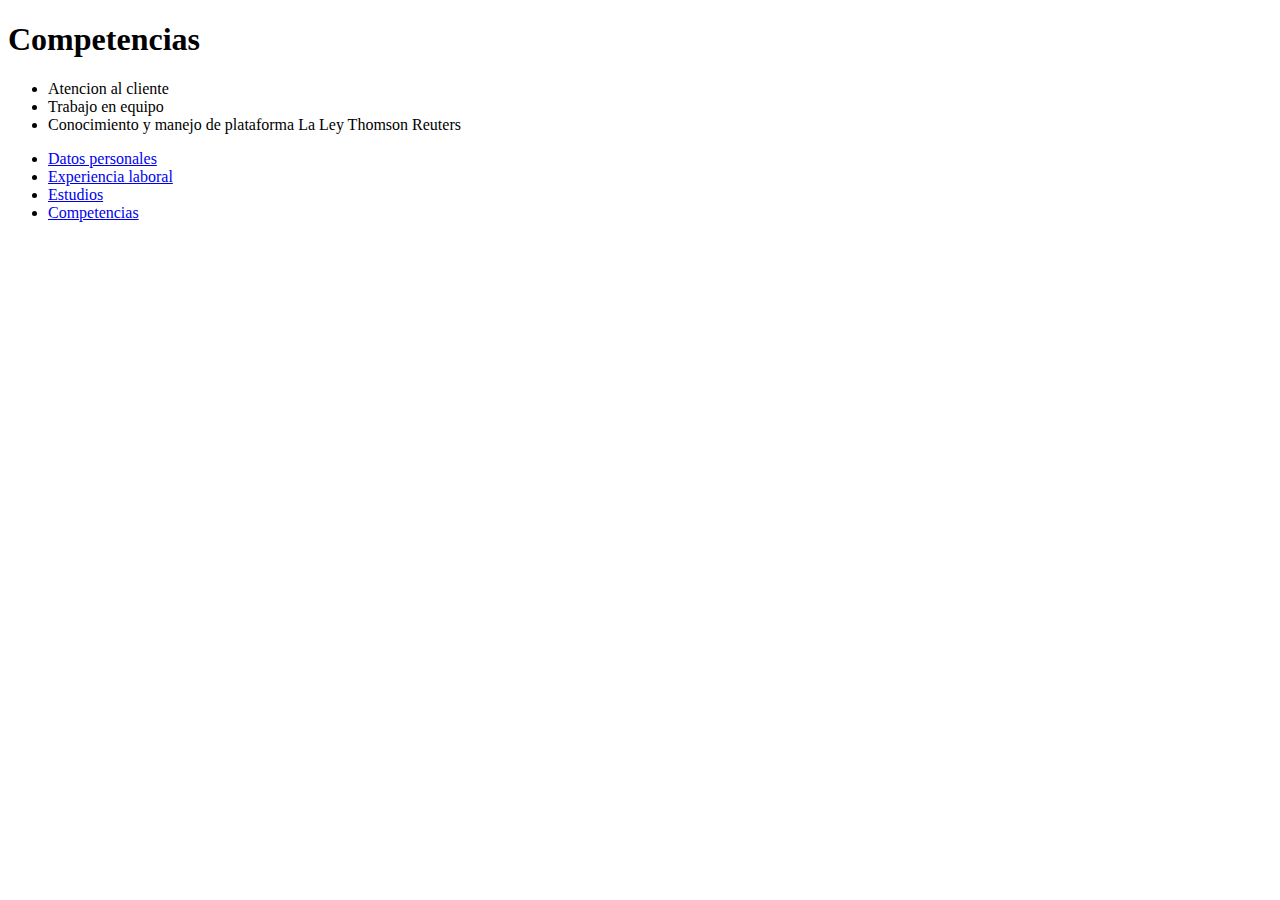
==== competencia.html @ 49e98ad1 "version1" ====
<!DOCTYPE html>
<html lang="en">
<head>
    <meta charset="UTF-8">
    <meta http-equiv="X-UA-Compatible" content="IE=edge">
    <meta name="viewport" content="width=device-width, initial-scale=1.0">
    <title>Competencias</title>
</head>
<body>
    <h1>Competencias</h1>
    <ul>
        <li>Atencion al cliente</li>
        <li>Trabajo en equipo</li>
        <li>Conocimiento y manejo de plataforma La Ley Thomson Reuters</li>
        

            
    </ul>
   
    <ul>
        <li><a href="./index.html">Datos personales</a></li>
        <li><a href="./experiencia_laboral.html">Experiencia laboral</a></li>
        <li><a href="./estudios.html">Estudios</a></li>
        <li><a href="./competencia.html">Competencias</a></li>
    </ul>
</body>
</html>
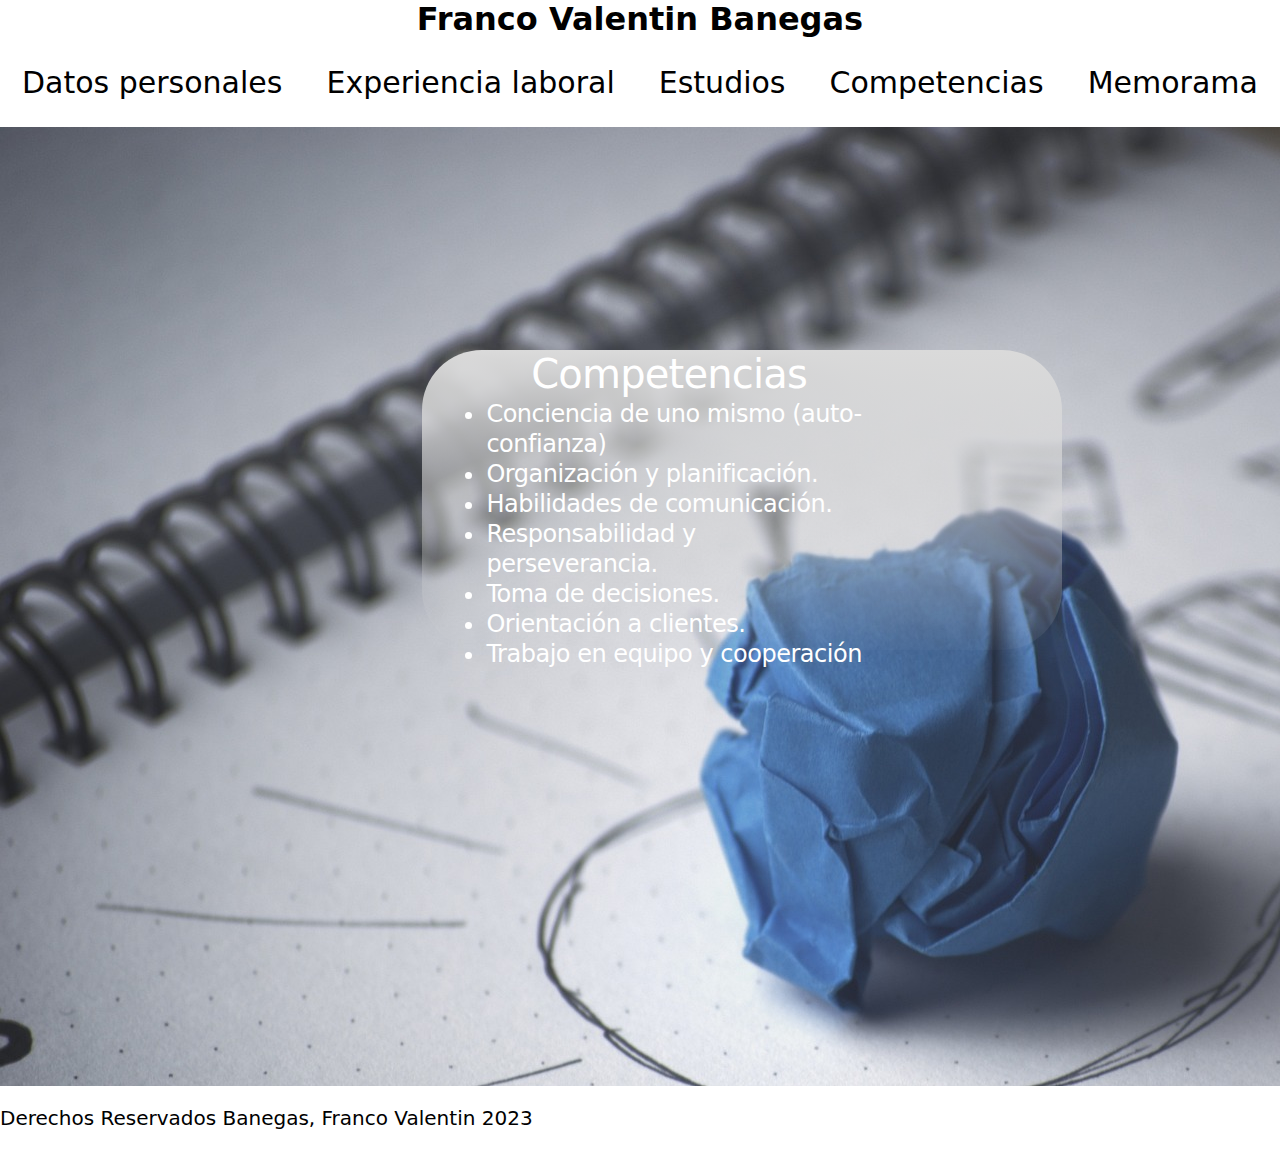
==== commit ac45b8aa: "Add files via upload" ====
--- a/competencia.html
+++ b/competencia.html
@@ -5,23 +5,41 @@
     <meta http-equiv="X-UA-Compatible" content="IE=edge">
     <meta name="viewport" content="width=device-width, initial-scale=1.0">
     <title>Competencias</title>
+    <link rel="stylesheet" href="style.css">
 </head>
 <body>
-    <h1>Competencias</h1>
-    <ul>
-        <li>Atencion al cliente</li>
-        <li>Trabajo en equipo</li>
-        <li>Conocimiento y manejo de plataforma La Ley Thomson Reuters</li>
+    <header> 
+        <h1 class="encabezadoPrincipal">Franco Valentin Banegas</h1>
+            <nav class="navBar">
+                <ul class="listaNav">
+                    <li class="liStyle"><a href="./index.html">Datos personales</a></li>
+                    <li class="liStyle"><a href="./experiencia_laboral.html">Experiencia laboral</a></li>
+                    <li class="liStyle"><a href="./estudios.html">Estudios</a></li>
+                    <li class="liStyle"><a href="./competencia.html">Competencias</a></li>
+                    <li class="liStyle"><a href="./play.html">Memorama</a></li>
+                </ul>
+            </nav>
+    </header>
+    <main class="main4">
         
+        <div class="contenedorParrafo4">
+            <h2>Competencias</h2>
+            <div class="textcontenedor4">
+                <ul>
+                    <li>Conciencia de uno mismo (auto-confianza)</li>
+                    <li>Organización y planificación.</li>
+                    <li>Habilidades de comunicación.</li>
+                    <li>Responsabilidad y perseverancia.</li>
+                    <li>Toma de decisiones.</li>
+                    <li>Orientación a clientes.</li>
+                    <li>Trabajo en equipo y cooperación</li>
+                </ul>
+            </div>
+        </div>    
 
-            
-    </ul>
-   
-    <ul>
-        <li><a href="./index.html">Datos personales</a></li>
-        <li><a href="./experiencia_laboral.html">Experiencia laboral</a></li>
-        <li><a href="./estudios.html">Estudios</a></li>
-        <li><a href="./competencia.html">Competencias</a></li>
-    </ul>
+    </main> 
+    <footer>
+        <p>Derechos Reservados Banegas, Franco Valentin 2023</p>
+    </footer> 
 </body>
 </html>--- a/style.css
+++ b/style.css
@@ -0,0 +1,383 @@
+*{
+    margin: 0%;
+    padding: 0%;
+    box-sizing: border-box;
+}
+.encabezadoPrincipal{
+    color:rgb(0, 0, 0) ;
+    text-align: center;
+    font-family:system-ui, -apple-system, BlinkMacSystemFont, 'Segoe UI', Roboto, Oxygen, Ubuntu, Cantarell, 'Open Sans', 'Helvetica Neue', sans-serif;    
+    
+}
+.imagennegra{
+    
+    padding: 20px;
+    border-radius: 40px;
+    width: 217,173px;
+    height: 208,492px;
+    flex-shrink: 0;
+    margin-left: 60%;  
+}
+.boton{
+    border-radius: 20px;
+    background: #ffffff;
+    width: 200px;
+    height: 75px;
+    flex-shrink: 0;
+}
+.navBar{
+    display: flex;
+    justify-content:space-around;
+    align-items: center;
+    background-color: rgb(255, 255, 255);
+    height: 89px;
+
+}
+.listaNav {
+    display: flex;
+    flex-direction: row;
+    justify-content: space-around;
+    width: 100vw;  
+}
+.liStyle{
+    list-style:none;
+    font-size: 30px;
+    font-family: system-ui, -apple-system, BlinkMacSystemFont, 'Segoe UI', Roboto, Oxygen, Ubuntu, Cantarell, 'Open Sans', 'Helvetica Neue', sans-serif;
+}
+
+a{
+    text-decoration: none;
+    color: rgb(0, 0, 0);
+}
+main{
+    background-image:url(img/datosperimg.jpg);
+    height: 1400px;
+    background-repeat: no-repeat;
+    width: 100%;   
+}
+.contenedorParrafo{
+    width: 700px;
+    height: 500px;
+    flex-shrink: 0;
+    border-radius: 104px;
+    background: linear-gradient(115deg, #8D8C8C 13.05%, #8D8C8C 13.06%, rgba(240, 240, 240, 0.00) 131.51%);
+    margin-left: 33%;
+    position: absolute;
+    top: 20%;      
+}
+
+.main2{
+    background-image: url(img/experimg.jpg);
+    height: 1000px;
+    background-repeat: no-repeat;
+    width: 100%;
+
+}
+.main3{
+    background-image:url(img/estudioimgg.jpg);
+    height: 1400px;
+    background-repeat: no-repeat;
+    width: 100%;
+}
+.main4{
+    background-image:url(img/compeimg.jpg);
+    height: 1040px;
+    background-repeat: no-repeat;
+    width: 1920px;
+    text-decoration-color: #FFF;
+}
+.textcontenedor{
+    display: flex;
+    width: 433.681px;
+    height: 204.978px;
+    flex-direction: column;
+    justify-content: center;
+    flex-shrink: 0; 
+    color: #FFF;
+    font-family: system-ui, -apple-system, BlinkMacSystemFont, 'Segoe UI', Roboto, Oxygen, Ubuntu, Cantarell, 'Open Sans', 'Helvetica Neue', sans-serif;
+    font-size: 24px;
+    font-style: normal;
+    font-weight: 400;
+    line-height: 48px; /* 200% */
+    letter-spacing: -0.48px;
+    margin-left: 10%;
+    color: #FFF;
+}
+h2{
+    color: #FFF;
+    font-family: system-ui, -apple-system, BlinkMacSystemFont, 'Segoe UI', Roboto, Oxygen, Ubuntu, Cantarell, 'Open Sans', 'Helvetica Neue', sans-serif;
+    font-size: 40px;
+    font-style: normal;
+    font-weight: 400;
+    line-height: 48px; /* 120% */
+    letter-spacing: -0.8px;
+    margin-left: 17%;
+}
+footer{
+    background-color: rgb(255, 255, 255);
+    padding: 1em 0;
+    position: absolute;
+    bottom: 0;
+    width: 100%;
+    height: 81px;
+    color: #000;
+    font-family: Inter;
+    font-size: 20px;
+    font-style: normal;
+    font-weight: 400;
+    line-height: normal; 
+    font-family: system-ui, -apple-system, BlinkMacSystemFont, 'Segoe UI', Roboto, Oxygen, Ubuntu, Cantarell, 'Open Sans', 'Helvetica Neue', sans-serif;
+}
+body{
+    position: relative;
+}
+.textcontenedor2{
+    color: #000000;
+    font-family: system-ui, -apple-system, BlinkMacSystemFont, 'Segoe UI', Roboto, Oxygen, Ubuntu, Cantarell, 'Open Sans', 'Helvetica Neue', sans-serif;
+    font-size: 24px;
+    font-style: normal;
+    font-weight: 400;
+    line-height: 30px; /* 125% */
+    letter-spacing: -0.48px;
+    margin-top: 5%;
+    margin-left: 5%;
+
+}
+h3{
+    color: #000000;
+    font-family: system-ui, -apple-system, BlinkMacSystemFont, 'Segoe UI', Roboto, Oxygen, Ubuntu, Cantarell, 'Open Sans', 'Helvetica Neue', sans-serif;
+    font-size: 40px;
+    font-style: normal;
+    font-weight: 400;
+    line-height: 30px; /* 75% */
+    letter-spacing: -0.8px;
+    margin-left: 30%;
+    margin-top: 5%;
+}
+.textcontenedor3{
+    display: flex;
+    width: 717px;
+    height: 172.163px;
+    flex-direction: column;
+    justify-content: center;
+    flex-shrink: 0;
+    color: #ffffff;
+    font-family: system-ui, -apple-system, BlinkMacSystemFont, 'Segoe UI', Roboto, Oxygen, Ubuntu, Cantarell, 'Open Sans', 'Helvetica Neue', sans-serif;
+    font-size: 24px;
+    font-style: normal;
+    font-weight: 400;
+    line-height: 48px; /* 200% */
+    letter-spacing: -0.48px;
+    margin-top: 3%;
+    margin-left: 5%;
+       
+}
+.textcontenedor4{
+    display: flex;
+    width: 385px;
+    height: 207px;
+    flex-direction: column;
+    justify-content: center;
+    flex-shrink: 0;
+    color: #ffffff;
+    font-family: system-ui, -apple-system, BlinkMacSystemFont, 'Segoe UI', Roboto, Oxygen, Ubuntu, Cantarell, 'Open Sans', 'Helvetica Neue', sans-serif;
+    font-size: 24px;
+    font-style: normal;
+    font-weight: 400;
+    line-height: 30px; /* 125% */
+    letter-spacing: -0.48px;
+    margin-left: 10%;
+    margin-top: 5%;
+}
+h4{
+    color: #FFF;
+    font-family: system-ui, -apple-system, BlinkMacSystemFont, 'Segoe UI', Roboto, Oxygen, Ubuntu, Cantarell, 'Open Sans', 'Helvetica Neue', sans-serif;
+    font-size: 40px;
+    font-style: normal;
+    font-weight: 400;
+    line-height: 48px; /* 120% */
+    letter-spacing: -0.8px;
+    margin-left: 40%;
+    margin-top: 4%;
+}
+.contenedorParrafo2{
+    width: 640px;
+    height: 300px;
+    flex-shrink: 0;
+    border-radius: 600px;
+    background: linear-gradient(180deg, #D9D9D9 43.49%, rgba(217, 217, 217, 0.00) 100%);
+    margin-left: 33%;
+    position: absolute;
+    top: 30%;      
+}
+.contenedorParrafo4{
+    width: 640px;
+    height: 300px;
+    flex-shrink: 0;
+    border-radius: 60px;
+    background: linear-gradient(180deg, #DADADA 0.13%, rgba(217, 217, 217, 0.00) 102.98%);
+    margin-left: 33%;
+    position: absolute;
+    top: 30%;      
+}
+.contenedorParrafo3{
+    width: 734px;
+    height: 321.17px;
+    flex-shrink: 0;
+    background: linear-gradient(113deg, #000 12.39%, rgba(75, 75, 75, 0.00) 96.03%);
+    margin-left: 33%;
+    position: absolute;
+    top: 30%;      
+
+}
+@media(max-width:600px){
+    .contenedorParrafo3{
+        width: 367px;
+        height: 160px;
+        margin-left: 16%;
+    }
+    .textcontenedor3{
+        display: flex;
+        width: 358px;
+        height: 86px;
+        flex-direction: column;
+        justify-content: center;
+        flex-shrink: 0;
+        color: #ffffff;
+        font-family: system-ui, -apple-system, BlinkMacSystemFont, 'Segoe UI', Roboto, Oxygen, Ubuntu, Cantarell, 'Open Sans', 'Helvetica Neue', sans-serif;
+        font-size: 12px;
+        font-style: normal;
+        font-weight: 200;
+        line-height: 24px; /* 200% */
+        letter-spacing: -0.48px;
+        margin-top: 3%;
+        margin-left: 5%;       
+    }
+    .listaNav {
+        display: flex;
+        flex-direction: row;
+        justify-content: space-around;
+        width: 50vw;  
+    }
+    .navBar{
+        display: flex;
+        justify-content:space-around;
+        align-items: center;
+        background-color: rgb(255, 255, 255);
+        height: 45px;
+        flex-direction: column;
+        justify-content: center;
+    
+    }
+     
+    .liStyle{
+    list-style:none;
+    font-size: 15px;
+    padding: 10%;
+    align-items: center;
+    flex-direction: column;
+    justify-content: center;
+    display: flex;
+    text-align: center;
+    line-height: 15px; /* 100% */
+    
+    }
+    .contenedorParrafo4{
+        width: 320px;
+        height: 150px;
+        flex-shrink: 0;
+        border-radius: 30px;
+        background: linear-gradient(180deg, #DADADA 0.13%, rgba(217, 217, 217, 0.00) 102.98%);
+        margin-left: 11%;
+        position: absolute;
+        top: 30%;      
+    }
+    .textcontenedor4{
+        display: flex;
+        width: 192px;
+        height: 103px;
+        flex-direction: column;
+        justify-content: center;
+        flex-shrink: 0;
+        color: #ffffff;
+        font-family: system-ui, -apple-system, BlinkMacSystemFont, 'Segoe UI', Roboto, Oxygen, Ubuntu, Cantarell, 'Open Sans', 'Helvetica Neue', sans-serif;
+        font-size: 12px;
+        font-style: normal;
+        font-weight: 200;
+        line-height: 15px; /* 125% */
+        letter-spacing: -0.48px;
+        margin-left: 5%;
+        margin-top: 2%;
+    }
+    .contenedorParrafo2{
+        width: 320px;
+        height: 150px;
+        flex-shrink: 0;
+        border-radius: 300px;
+        background: linear-gradient(180deg, #D9D9D9 43.49%, rgba(217, 217, 217, 0.00) 100%);
+        margin-left: 12%;
+        position: absolute;
+        top: 30%;      
+    }
+    .textcontenedor2{
+        color: #000000;
+        font-family: system-ui, -apple-system, BlinkMacSystemFont, 'Segoe UI', Roboto, Oxygen, Ubuntu, Cantarell, 'Open Sans', 'Helvetica Neue', sans-serif;
+        font-size: 12px;
+        font-style: normal;
+        font-weight: 200;
+        line-height: 15px; /* 125% */
+        letter-spacing: -0.48px;
+        margin-top: 2%;
+        margin-left: 2%;
+    
+    }
+    .textcontenedor{
+        display: flex;
+        width: 216px;
+        height: 103px;
+        flex-direction: column;
+        justify-content: center;
+        flex-shrink: 0; 
+        color: #FFF;
+        font-family: system-ui, -apple-system, BlinkMacSystemFont, 'Segoe UI', Roboto, Oxygen, Ubuntu, Cantarell, 'Open Sans', 'Helvetica Neue', sans-serif;
+        font-size: 12px;
+        font-style: normal;
+        font-weight: 200;
+        line-height: 24px; /* 200% */
+        letter-spacing: -0.48px;
+        margin-left: 5%;
+        color: #FFF;
+    }
+    .contenedorParrafo{
+        width: 350px;
+        height: 250px;
+        flex-shrink: 0;
+        border-radius: 52px;
+        background: linear-gradient(115deg, #8D8C8C 13.05%, #8D8C8C 13.06%, rgba(240, 240, 240, 0.00) 131.51%);
+        margin-left: 16%;
+        position: absolute;
+        top: 20%;      
+    }
+    .imagennegra{
+    
+        padding: 10px;
+        border-radius: 20px;
+        width: 108px;
+        height: 104px;
+        flex-shrink: 0;
+        margin-left: 60%;  
+    }
+    h2{
+        color: #FFF;
+        font-family: system-ui, -apple-system, BlinkMacSystemFont, 'Segoe UI', Roboto, Oxygen, Ubuntu, Cantarell, 'Open Sans', 'Helvetica Neue', sans-serif;
+        font-size: 20px;
+        font-style: normal;
+        font-weight: 200;
+        line-height: 24px; /* 120% */
+        letter-spacing: -0.8px;
+        margin-left: 8%;
+    }
+   
+
+}
+
